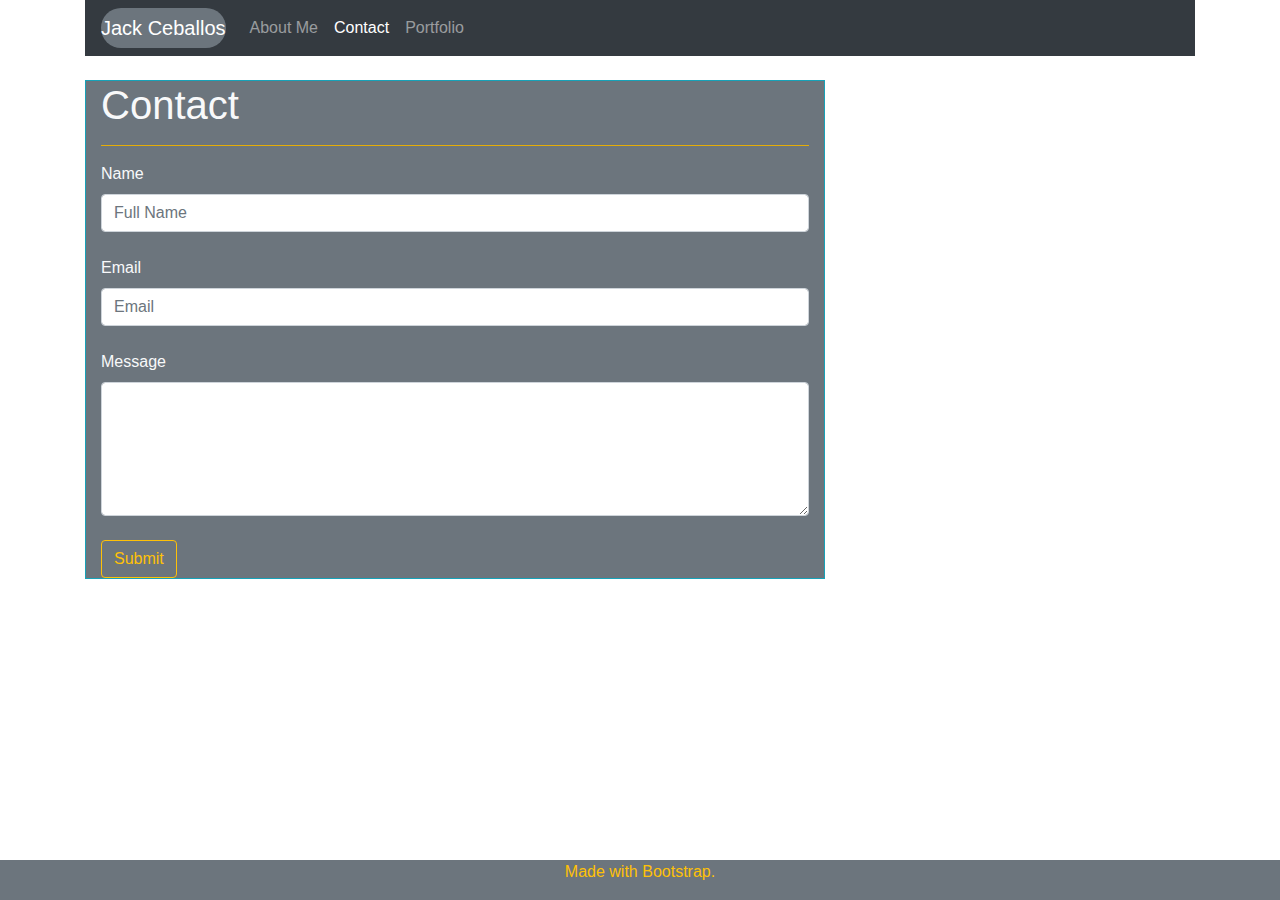
==== contact.html @ c746059b "Finished the contact page" ====
<!DOCTYPE html>
<html lang="en">
<head>
    <meta charset="UTF-8">
    <meta name="viewport" content="width=device-width, initial-scale=1.0">
    <title>Contact</title>
    <link rel="stylesheet" href="https://stackpath.bootstrapcdn.com/bootstrap/4.5.2/css/bootstrap.min.css" integrity="sha384-JcKb8q3iqJ61gNV9KGb8thSsNjpSL0n8PARn9HuZOnIxN0hoP+VmmDGMN5t9UJ0Z" crossorigin="anonymous">
    <style>
      body{
        background-image: url("Assets/space.jpg");
        background-size: cover;
      }
    </style>
</head>

<body class="container">

    <header>
        <nav class="navbar navbar-expand-lg navbar-dark bg-dark">

            <a class="navbar-brand bg-secondary rounded-pill" href="index.html">Jack Ceballos</a>
            <button class="navbar-toggler" type="button" data-toggle="collapse" data-target="#navbarTogglerDemo02" aria-controls="navbarTogglerDemo02" aria-expanded="false" aria-label="Toggle navigation">
              <span class="navbar-toggler-icon"></span>
            </button>
          
            <div class="collapse navbar-collapse" id="navbarTogglerDemo02">
              <ul class="navbar-nav mr-auto mt-2 mt-lg-0">
                <li class="nav-item">
                  <a class="nav-link" href="index.html">About Me<span class="sr-only">(current)</span></a>
                </li>
                <li class="nav-item active">
                  <a class="nav-link" href="contact.html">Contact</a>
                </li>
                <li class="nav-item">
                    <a class="nav-link" href="portfolio.html">Portfolio</a>
                  </li>
              </ul>
            </div>

          </nav>
    </header>
    
    <br/>

    <main class="border border-info bg-secondary col-8">
      <h1 class="text-light">Contact</h1>
        <hr class="bg-warning"/>

      <section>
        <label class="text-light">Name</label>
        <input type="name" class="form-control" placeholder="Full Name"/>

        <br/>
        <label class="text-light">Email</label>
        <input type="name" class="form-control" placeholder="Email"/>

        <br/>
        <label class="text-light">Message</label>
        <textarea class="form-control" rows="5"></textarea>

        <br/>
        <button class="btn btn-outline-warning">Submit</button>
      </section>

    </main>

    <footer class="bg-secondary fixed-bottom">
      <p class="text-warning text-center">Made with Bootstrap.</p>
    </footer>

    <script src="https://code.jquery.com/jquery-3.5.1.slim.min.js" integrity="sha384-DfXdz2htPH0lsSSs5nCTpuj/zy4C+OGpamoFVy38MVBnE+IbbVYUew+OrCXaRkfj" crossorigin="anonymous"></script>
    <script src="https://cdn.jsdelivr.net/npm/popper.js@1.16.1/dist/umd/popper.min.js" integrity="sha384-9/reFTGAW83EW2RDu2S0VKaIzap3H66lZH81PoYlFhbGU+6BZp6G7niu735Sk7lN" crossorigin="anonymous"></script>
    <script src="https://stackpath.bootstrapcdn.com/bootstrap/4.5.2/js/bootstrap.min.js" integrity="sha384-B4gt1jrGC7Jh4AgTPSdUtOBvfO8shuf57BaghqFfPlYxofvL8/KUEfYiJOMMV+rV" crossorigin="anonymous"></script>
</body>

</html>
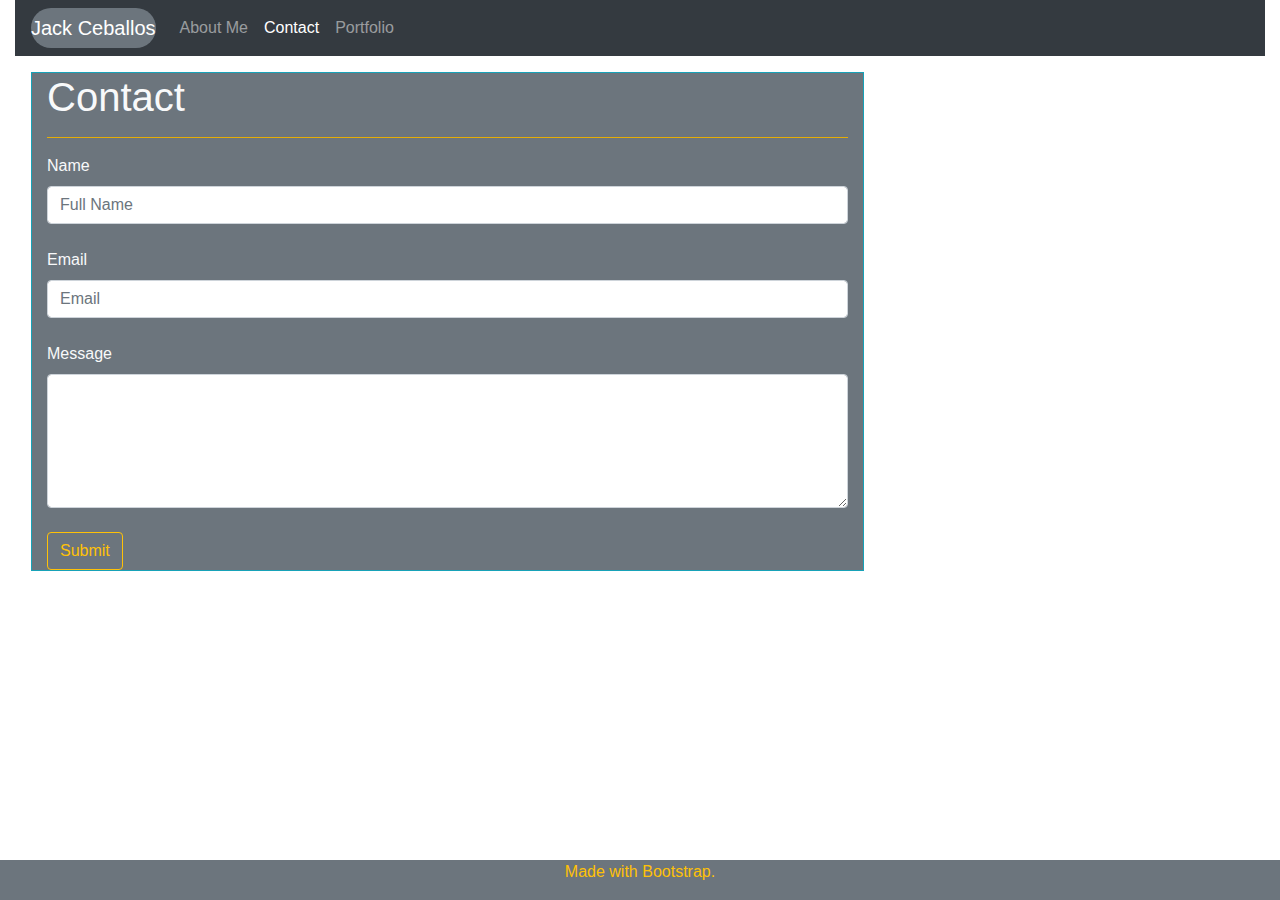
==== commit 3dc2d82d: "Finshed the portfolio page and made some adjustments to margins" ====
--- a/contact.html
+++ b/contact.html
@@ -13,7 +13,7 @@
     </style>
 </head>
 
-<body class="container">
+<body class="container-fluid">
 
     <header>
         <nav class="navbar navbar-expand-lg navbar-dark bg-dark">
@@ -40,9 +40,7 @@
           </nav>
     </header>
     
-    <br/>
-
-    <main class="border border-info bg-secondary col-8">
+    <main class="border border-info bg-secondary m-3 col-8">
       <h1 class="text-light">Contact</h1>
         <hr class="bg-warning"/>
 
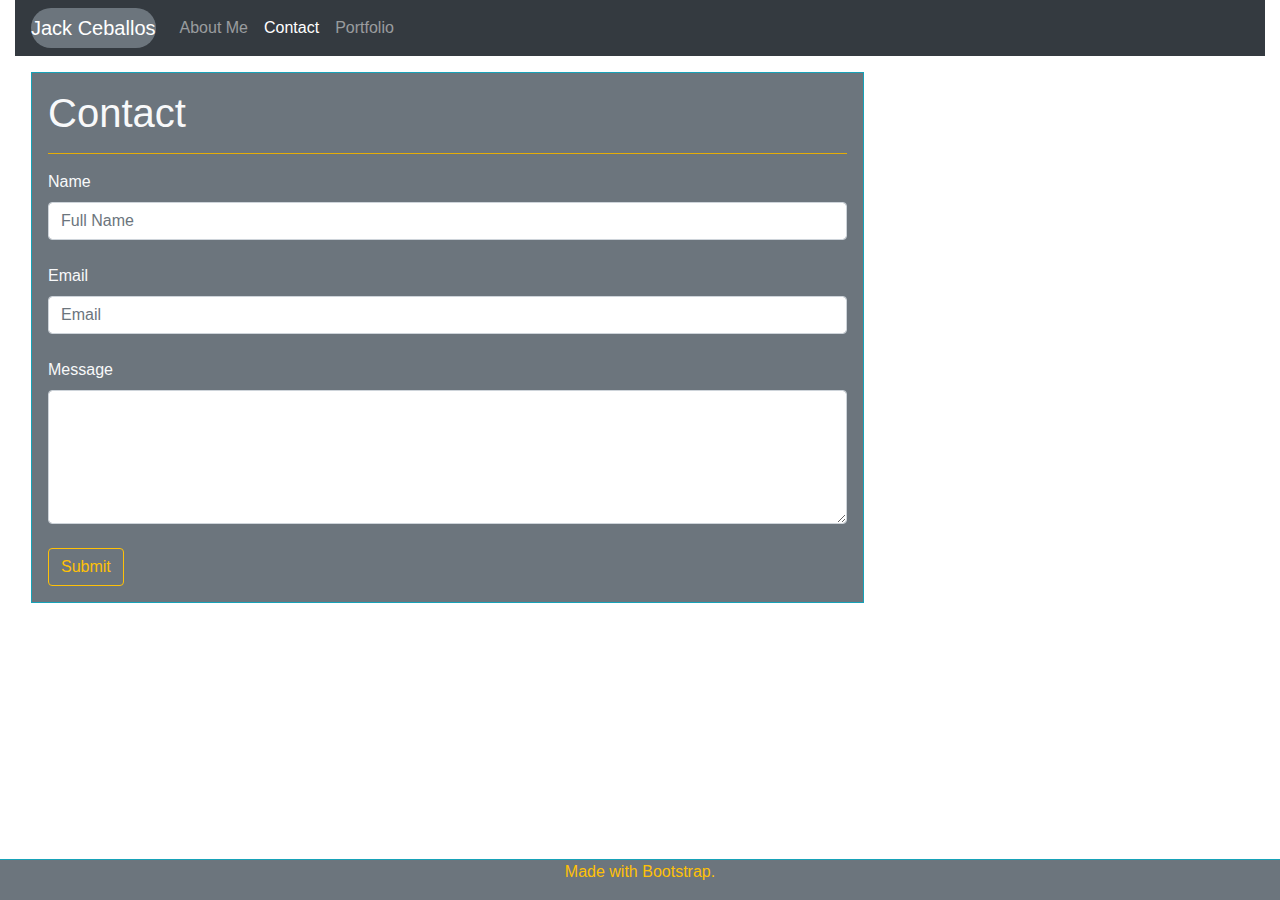
==== commit 64a2e9f8: "Final adjustments to all pages including the README.md" ====
--- a/contact.html
+++ b/contact.html
@@ -40,7 +40,7 @@
           </nav>
     </header>
     
-    <main class="border border-info bg-secondary m-3 col-8">
+    <main class="border border-info bg-secondary m-3 p-3 col-8">
       <h1 class="text-light">Contact</h1>
         <hr class="bg-warning"/>
 
@@ -62,7 +62,7 @@
 
     </main>
 
-    <footer class="bg-secondary fixed-bottom">
+    <footer class="bg-secondary border-top border-info fixed-bottom">
       <p class="text-warning text-center">Made with Bootstrap.</p>
     </footer>
 
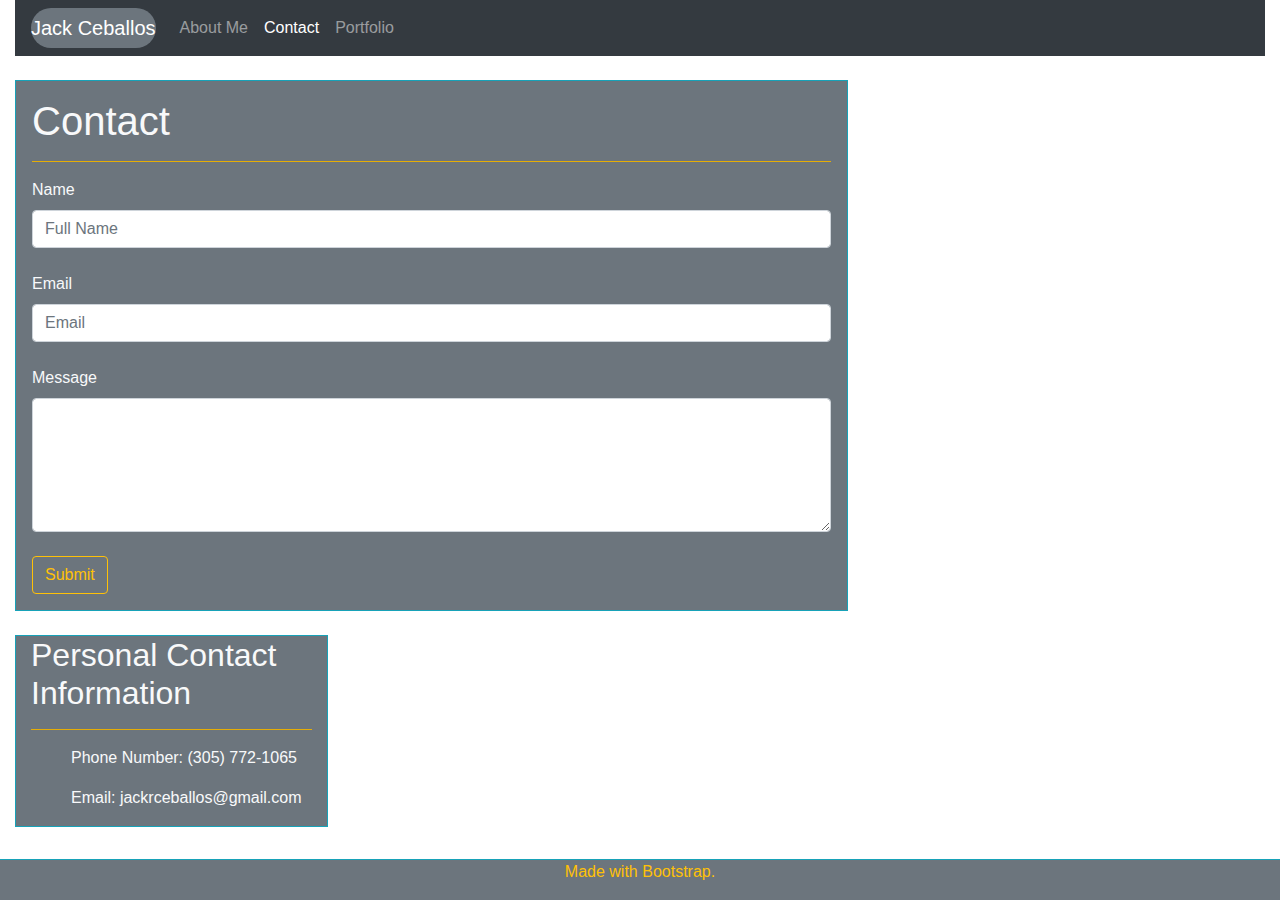
==== commit cb8e31dc: "Made some slight adjustments to the margins of some elements. Added professional summary with links " ====
--- a/contact.html
+++ b/contact.html
@@ -39,8 +39,10 @@
 
           </nav>
     </header>
+
+    <br>
     
-    <main class="border border-info bg-secondary m-3 p-3 col-8">
+    <main class="border border-info bg-secondary p-3 col-8">
       <h1 class="text-light">Contact</h1>
         <hr class="bg-warning"/>
 
@@ -62,6 +64,20 @@
 
     </main>
 
+    <br>
+    
+    <aside class="border border-info bg-secondary col-3">
+
+      <h2 class="text-light">Personal Contact Information</h2>
+      
+      <hr class="bg-warning">
+    
+      <ul class="text-light">
+        <p class="text-light">Phone Number: (305) 772-1065</p>
+        <p class="text-light">Email: jackrceballos@gmail.com</p>
+      </ul>
+    </aside>
+
     <footer class="bg-secondary border-top border-info fixed-bottom">
       <p class="text-warning text-center">Made with Bootstrap.</p>
     </footer>
